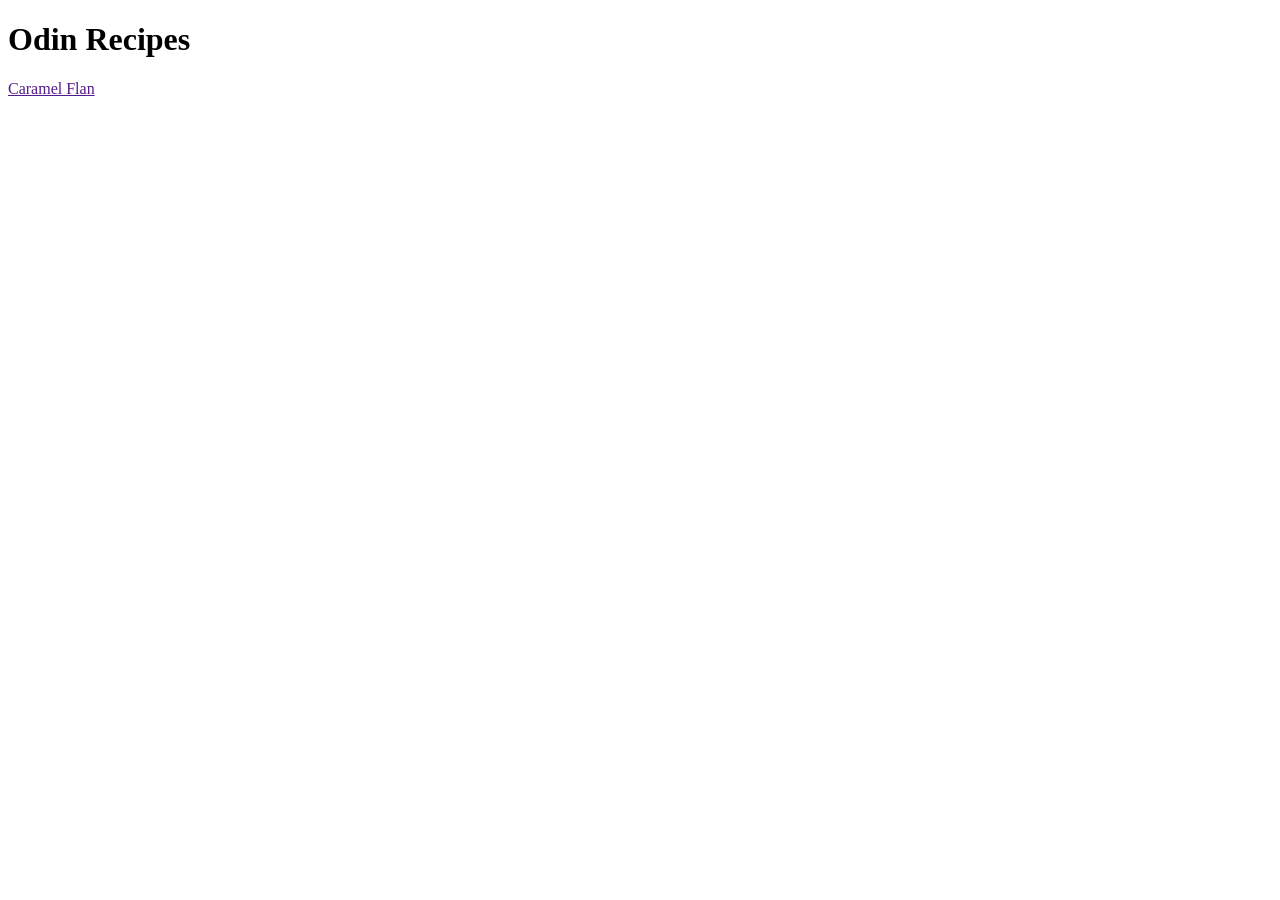
==== index.html @ a22b9fbe "Created index.html, recipes directory, flan recipes Setup the initial html files: - index.html - new" ====
<!DOCTYPE html>
<html lang="en">
    <head>
        <meta charset="utf-8">
        <meta name="viewport" content="width=device-width, initial-scale=1.0">
        <title>Recipe Website!</title>
    </head>
    <body>
    <h1>Odin Recipes</h1>
    <a href src="./recipes/caramel-flan.html" target="_blank" rel="noopener noreferrer">Caramel Flan</a> 
    </body>
</html>
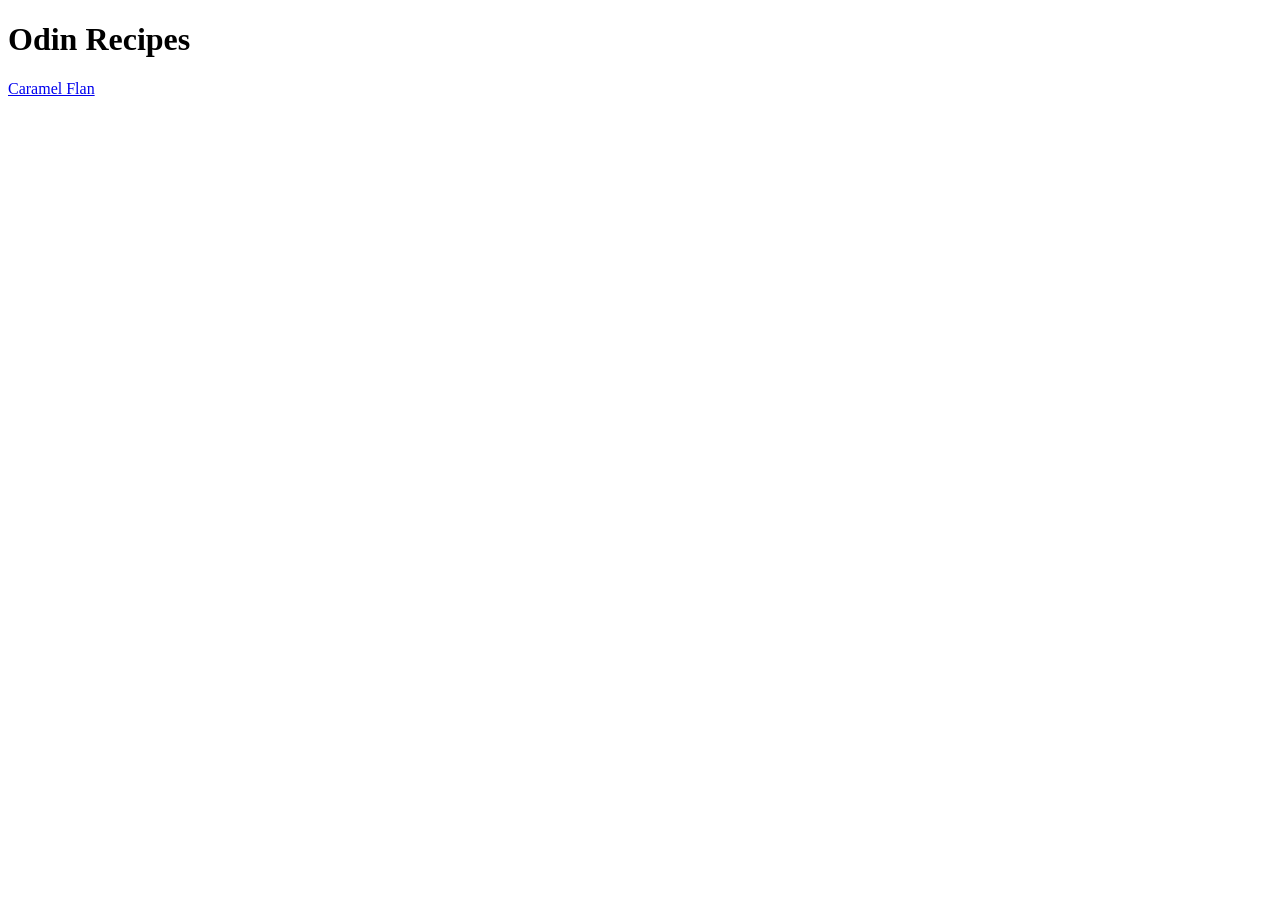
==== commit 1a5a691f: "Fixed the link to our caramel flan recipe link was broken: - I added an extra "src=""" which was not" ====
--- a/index.html
+++ b/index.html
@@ -7,6 +7,6 @@
     </head>
     <body>
     <h1>Odin Recipes</h1>
-    <a href src="./recipes/caramel-flan.html" target="_blank" rel="noopener noreferrer">Caramel Flan</a> 
+    <a href="./recipes/caramel-flan.html" target="_blank" rel="noopener noreferrer">Caramel Flan</a> 
     </body>
 </html>
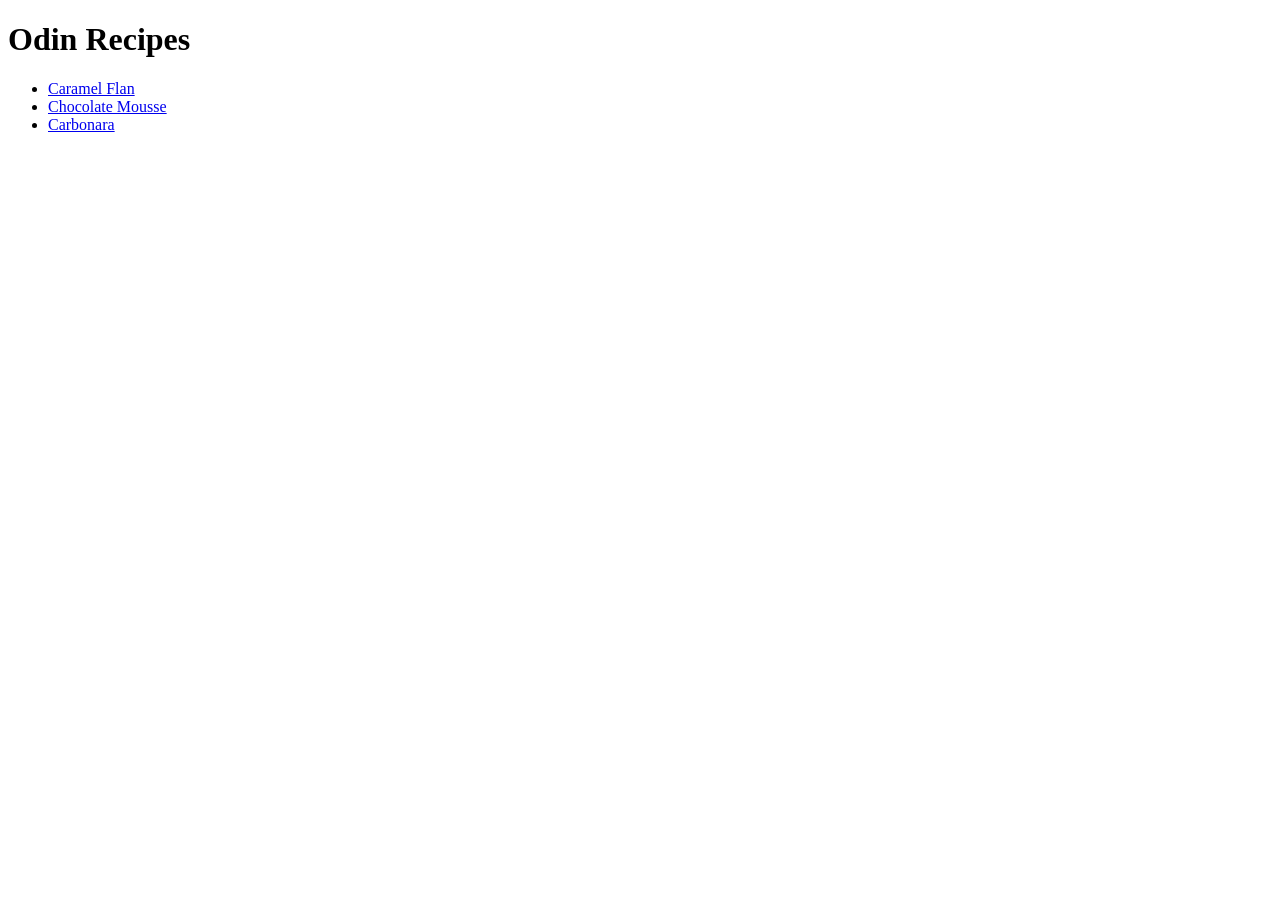
==== commit 5b484c29: "Updated index.html links Hadn't uploaded it to github yet. - needed to cd .. into my main folder - a" ====
--- a/index.html
+++ b/index.html
@@ -7,6 +7,10 @@
     </head>
     <body>
     <h1>Odin Recipes</h1>
-    <a href="./recipes/caramel-flan.html" target="_blank" rel="noopener noreferrer">Caramel Flan</a> 
+    <ul>
+        <li><a href="./recipes/caramel-flan.html" target="_blank" rel="noopener noreferrer">Caramel Flan</a></li>
+        <li><a href="./recipes/chocolate-mousse.html" target="_blank" rel="noopener noreferrer">Chocolate Mousse</a></li>
+        <li><a href="./recipes/carbonara.html" target="_blank" rel="noopener noreferrer">Carbonara</a></li>
+    </ul>
     </body>
 </html>
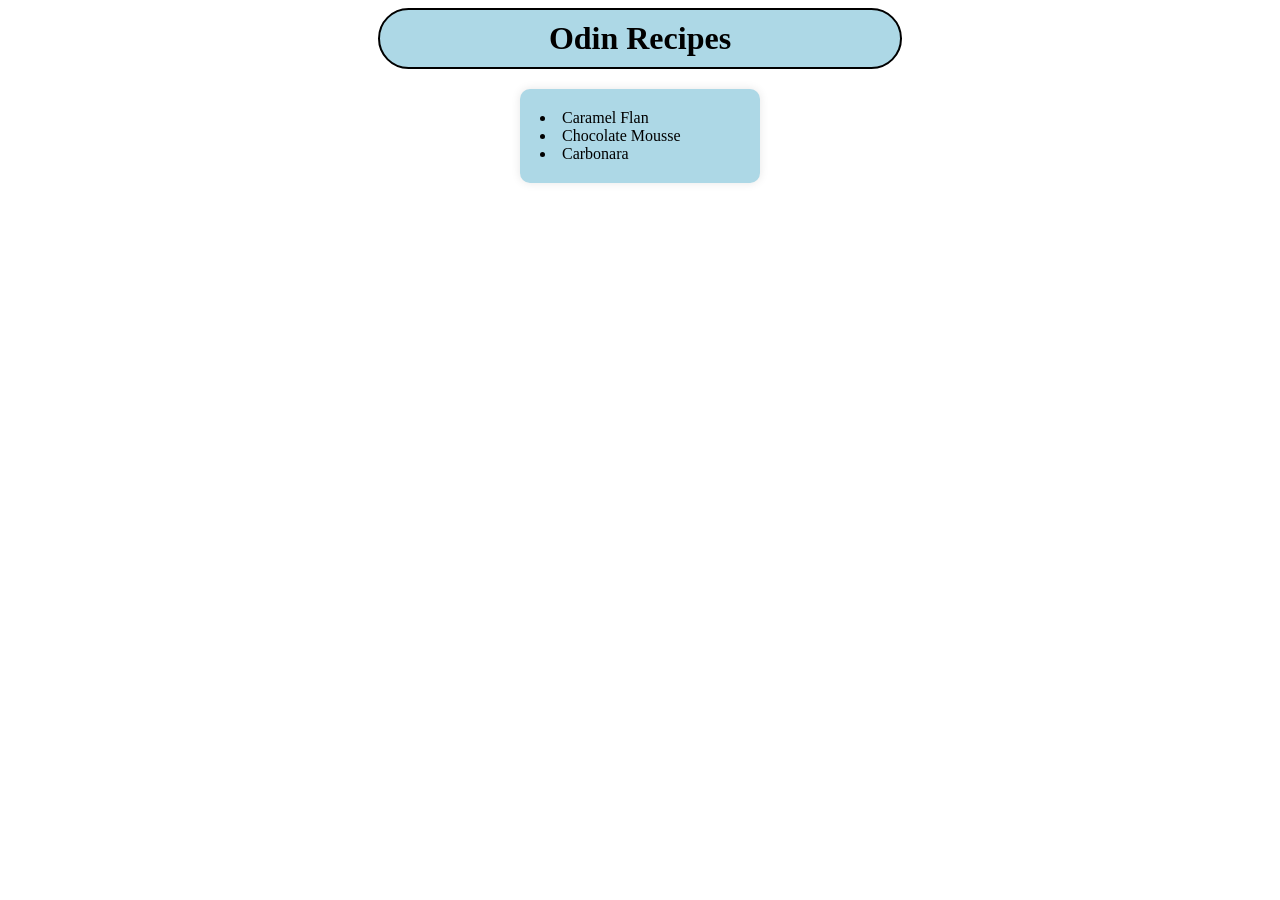
==== commit 1126e958: "added css styling to my recipe homepage" ====
--- a/index.html
+++ b/index.html
@@ -4,10 +4,11 @@
         <meta charset="utf-8">
         <meta name="viewport" content="width=device-width, initial-scale=1.0">
         <title>Recipe Website!</title>
+        <link rel="stylesheet" href="style.css">
     </head>
     <body>
-    <h1>Odin Recipes</h1>
-    <ul>
+    <h1 class="title">Odin Recipes</h1>
+    <ul class="recipe-list">
         <li><a href="./recipes/caramel-flan.html" target="_blank" rel="noopener noreferrer">Caramel Flan</a></li>
         <li><a href="./recipes/chocolate-mousse.html" target="_blank" rel="noopener noreferrer">Chocolate Mousse</a></li>
         <li><a href="./recipes/carbonara.html" target="_blank" rel="noopener noreferrer">Carbonara</a></li>
--- a/style.css
+++ b/style.css
@@ -0,0 +1,35 @@
+.title {
+    text-align: center;
+    width: 500px;
+    border: 2px solid black;
+    background-color: lightblue;
+    display: block;
+    margin: auto;
+    padding: 10px;
+    border-radius: 50px;
+}
+
+.recipe-list {
+    background-color: #add8e6;
+    padding: 20px;
+    margin: 20px auto;
+    display: block;
+    width: fit-content;
+    border-radius: 10px;
+    list-style-position: inside;
+    min-width: 200px;
+    box-shadow: 0 0 10px rgba(0,0,0,0.1);
+}
+
+a {
+    color: black;
+    text-decoration: none;
+}
+
+a:hover {
+    color: white;
+    background-color: black;
+    padding: 0 10px;
+}
+
+
